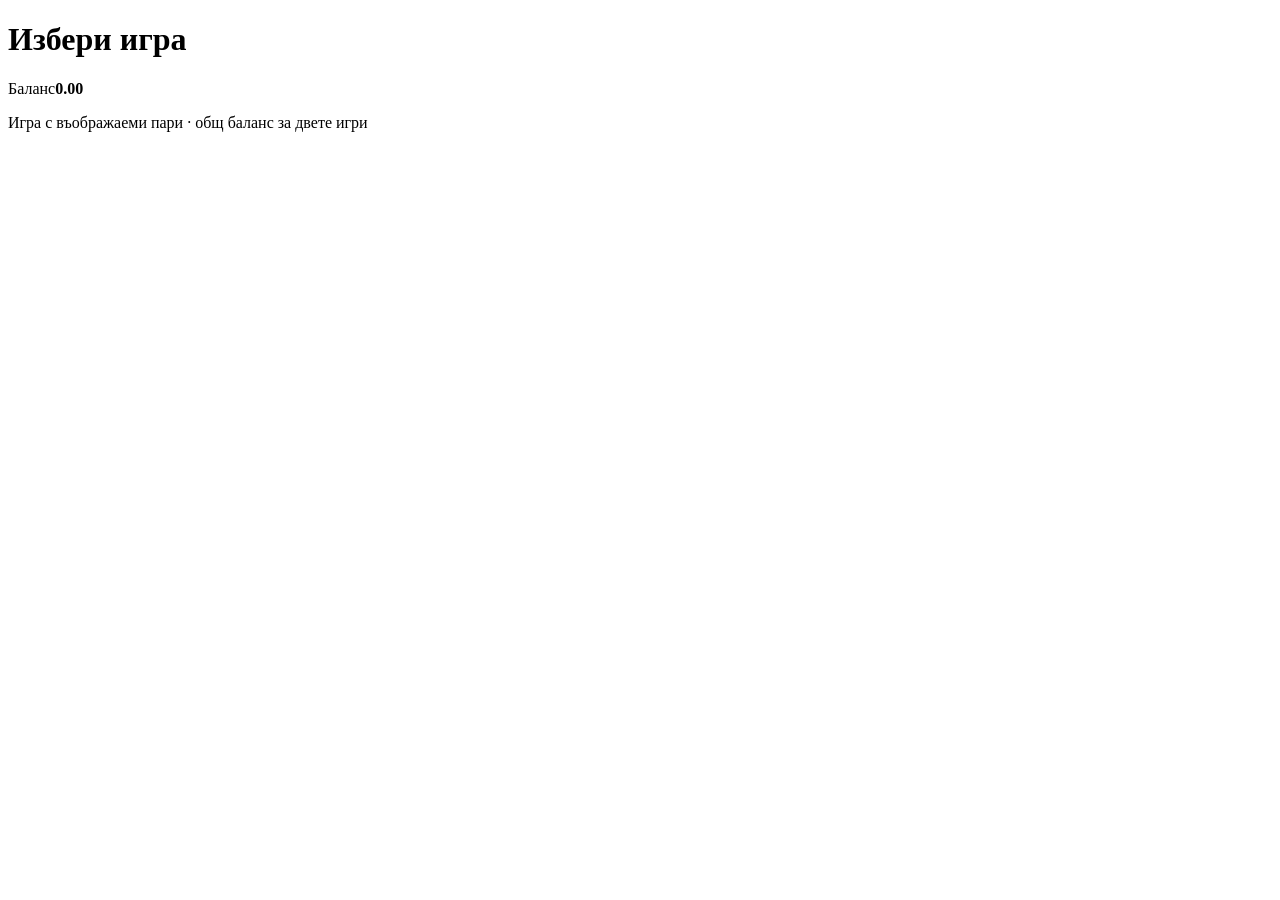
==== web/index.html @ b1c06a40 "kazino" ====
<!DOCTYPE html>
<html lang="bg">
<head>
<meta charset="utf-8">
<meta name="viewport" content="width=device-width, initial-scale=1">
<title>Казино</title>
<link rel="stylesheet" href="/style.css">
</head>
<body class="lobby">
<main>
  <h1>Избери игра</h1>
  <div class="box lobby-balance"><label>Баланс</label><b id="balance">0.00</b></div>
  <section id="games" class="games"></section>
  <p class="hint">Игра с въображаеми пари · общ баланс за двете игри</p>
</main>
<script src="/lobby.js"></script>
</body>
</html>
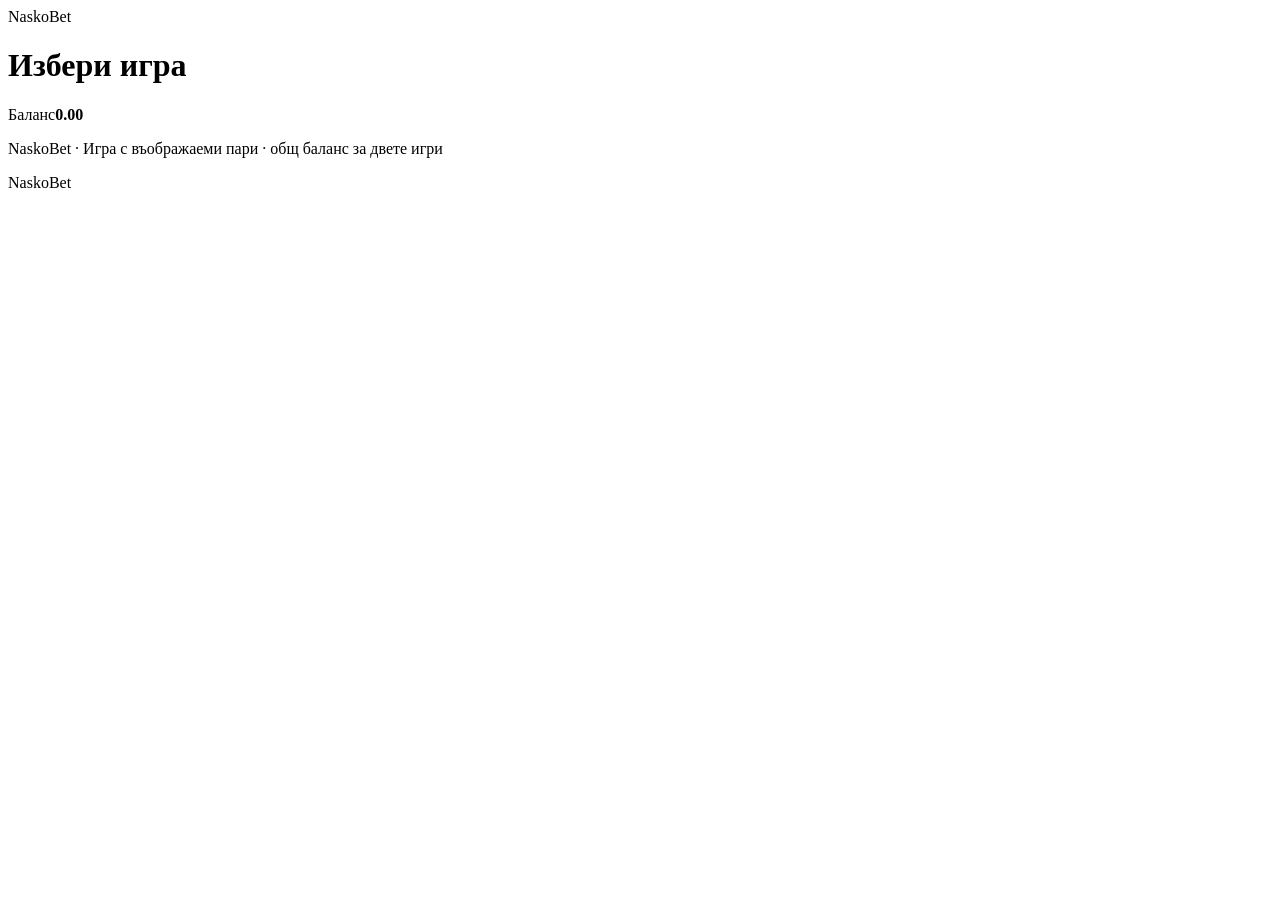
==== commit cbd362cc: "Add wireless mobile access, NaskoBet branding, and zero-balance reset - web.py: listen on 0.0.0.0 so" ====
--- a/web/index.html
+++ b/web/index.html
@@ -3,16 +3,18 @@
 <head>
 <meta charset="utf-8">
 <meta name="viewport" content="width=device-width, initial-scale=1">
-<title>Казино</title>
+<title>NaskoBet</title>
 <link rel="stylesheet" href="/style.css">
 </head>
 <body class="lobby">
 <main>
+  <div class="naskobet-logo">NaskoBet</div>
   <h1>Избери игра</h1>
   <div class="box lobby-balance"><label>Баланс</label><b id="balance">0.00</b></div>
   <section id="games" class="games"></section>
-  <p class="hint">Игра с въображаеми пари · общ баланс за двете игри</p>
+  <p class="hint">NaskoBet · Игра с въображаеми пари · общ баланс за двете игри</p>
 </main>
+<div class="naskobet-watermark">NaskoBet</div>
 <script src="/lobby.js"></script>
 </body>
 </html>
